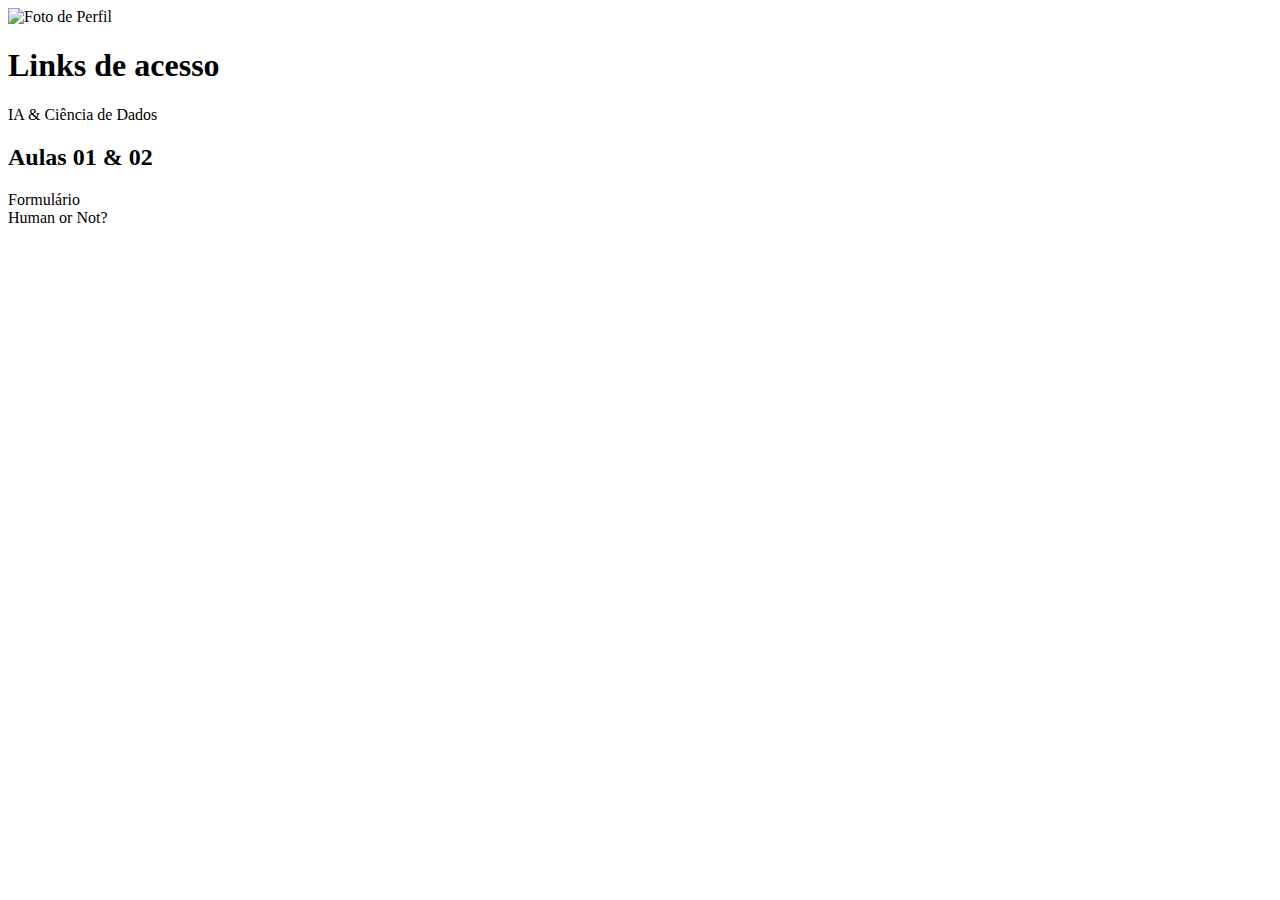
==== index.html @ d7824789 "changing the folders order!" ====
<!DOCTYPE html>
<html lang="pt-br">
<head>
    <meta charset="UTF-8">
    <meta name="viewport" content="width=device-width, initial-scale=1.0">
    <title>Página de Links</title>
    <link rel="stylesheet" href="styles.css">
</head>
<body>
    <div class="container">
        <div class="profile">
            <img src="./src images/E.E. Antônio Miguel.png" alt="Foto de Perfil">
            <h1>Links de acesso</h1>
            <p>IA & Ciência de Dados</p>
            <h2>Aulas 01 & 02</h2>
        </div>
        <div class="links">
            <div class="link" data-url="https://docs.google.com/forms/d/1vbLIx5Gb1e9eZMixzIivgTaoHVMZ7-tKSLb-nGKbW9k/edit">
                <div class="link-cover"></div>
                <span>Formulário</span>
            </div>
            <div class="link" data-url="https://humanornot.so/">
                <div class="link-cover"></div>
                <span>Human or Not?</span>
            </div>
        </div>
    </div>

    <script src="script.js"></script>
</body>
</html>
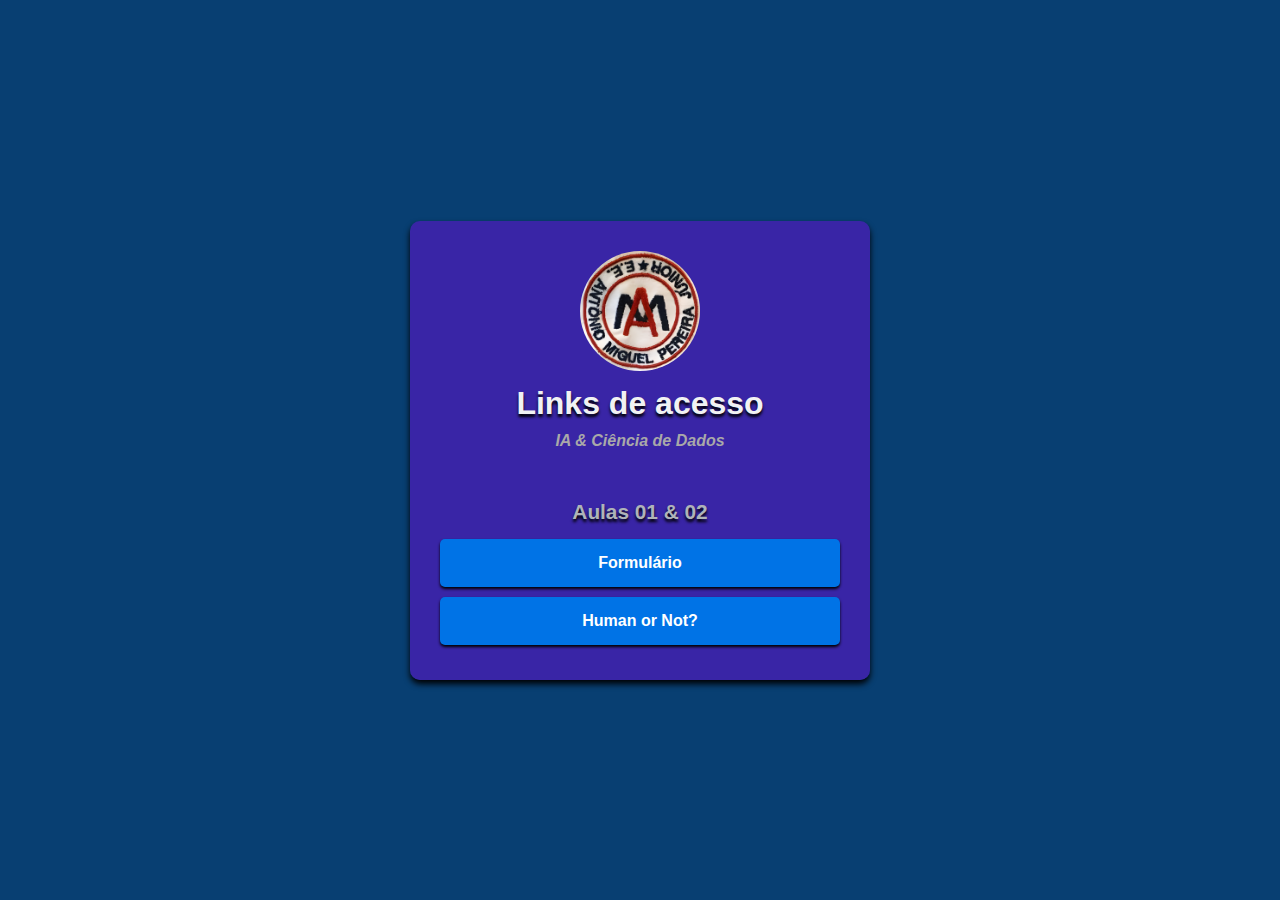
==== commit 207071ad: "adjusting elements" ====
--- a/index.html
+++ b/index.html
@@ -4,12 +4,12 @@
     <meta charset="UTF-8">
     <meta name="viewport" content="width=device-width, initial-scale=1.0">
     <title>Página de Links</title>
-    <link rel="stylesheet" href="styles.css">
+    <link rel="stylesheet" href="./src/styles.css">
 </head>
 <body>
     <div class="container">
         <div class="profile">
-            <img src="./src images/E.E. Antônio Miguel.png" alt="Foto de Perfil">
+            <img src="./src/images/E.E. Antônio Miguel.png" alt="Foto de Perfil">
             <h1>Links de acesso</h1>
             <p>IA & Ciência de Dados</p>
             <h2>Aulas 01 & 02</h2>
@@ -26,6 +26,6 @@
         </div>
     </div>
 
-    <script src="script.js"></script>
+    <script src="./src/script.js"></script>
 </body>
 </html>
--- a/src/styles.css
+++ b/src/styles.css
@@ -0,0 +1,139 @@
+body {
+    font-family: Arial, sans-serif;
+    background-color: #083f72;
+    display: flex;
+    justify-content: center;
+    align-items: center;
+    height: 100vh;
+    margin: 0;
+    padding: 10px;
+    box-sizing: border-box;
+}
+
+.container {
+    background-color: #481db6c6;
+    padding: 20px;
+    border-radius: 10px;
+    box-shadow: 0 4px 6px #000000;
+    text-align: center;
+    width: 100%;
+    max-width: 400px;
+    margin: 0 auto;
+}
+
+.profile img {
+    border-radius: 50%;
+    width: 100px;
+    height: 100px;
+    object-fit: cover;
+}
+
+.profile h1 {
+    color: #f1f2f3;
+    margin: 10px 0;
+    font-size: 1.5em;
+    text-shadow: 0 2.5px 3px #000000;
+}
+
+.profile p {
+    color: #a9a9a9;
+    font-size: 0.9em;
+    margin-top: 5px;
+    margin-bottom: 50px;
+    font-weight: bold;
+    font-style: italic;
+}
+
+.profile h2 {
+    color: #afb4b8;
+    margin: 10px 0;
+    font-size: 1.3em;
+    text-shadow: 0 2.5px 3px #000000;
+}
+
+.links {
+    display: flex;
+    flex-direction: column;
+    font-weight: bold;
+}
+
+.link {
+    position: relative;
+    text-decoration: none;
+    background-color: #0073e6;
+    color: white;
+    padding: 10px;
+    border-radius: 5px;
+    margin: 5px 0;
+    overflow: hidden;
+    transition: background-color 0.3s;
+    cursor: pointer;
+    box-shadow: 0 2px 3px #000000;
+}
+
+.link:hover {
+    background-color: #005bb5;
+}
+
+/*.link .link-cover {
+    position: absolute;
+    top: 0;
+    left: 0;
+    right: 0;
+    bottom: 0;
+    background-size: cover;
+    background-position: center;
+    opacity: 0.2;
+}*/
+
+.link span {
+    position: relative;
+    z-index: 1;
+}
+
+/* Media Queries */
+@media (min-width: 768px) {
+    .container {
+        padding: 30px;
+    }
+
+    .profile img {
+        width: 120px;
+        height: 120px;
+    }
+
+    .profile h1 {
+        font-size: 2em;
+    }
+
+    .profile p {
+        font-size: 1em;
+    }
+
+    .link {
+        padding: 15px;
+    }
+}
+
+@media (max-width: 480px) {
+    .container {
+        padding: 15px;
+    }
+
+    .profile img {
+        width: 80px;
+        height: 80px;
+    }
+
+    .profile h1 {
+        font-size: 1.2em;
+    }
+
+    .profile p {
+        font-size: 0.8em;
+    }
+
+    .link {
+        padding: 8px;
+    }
+}
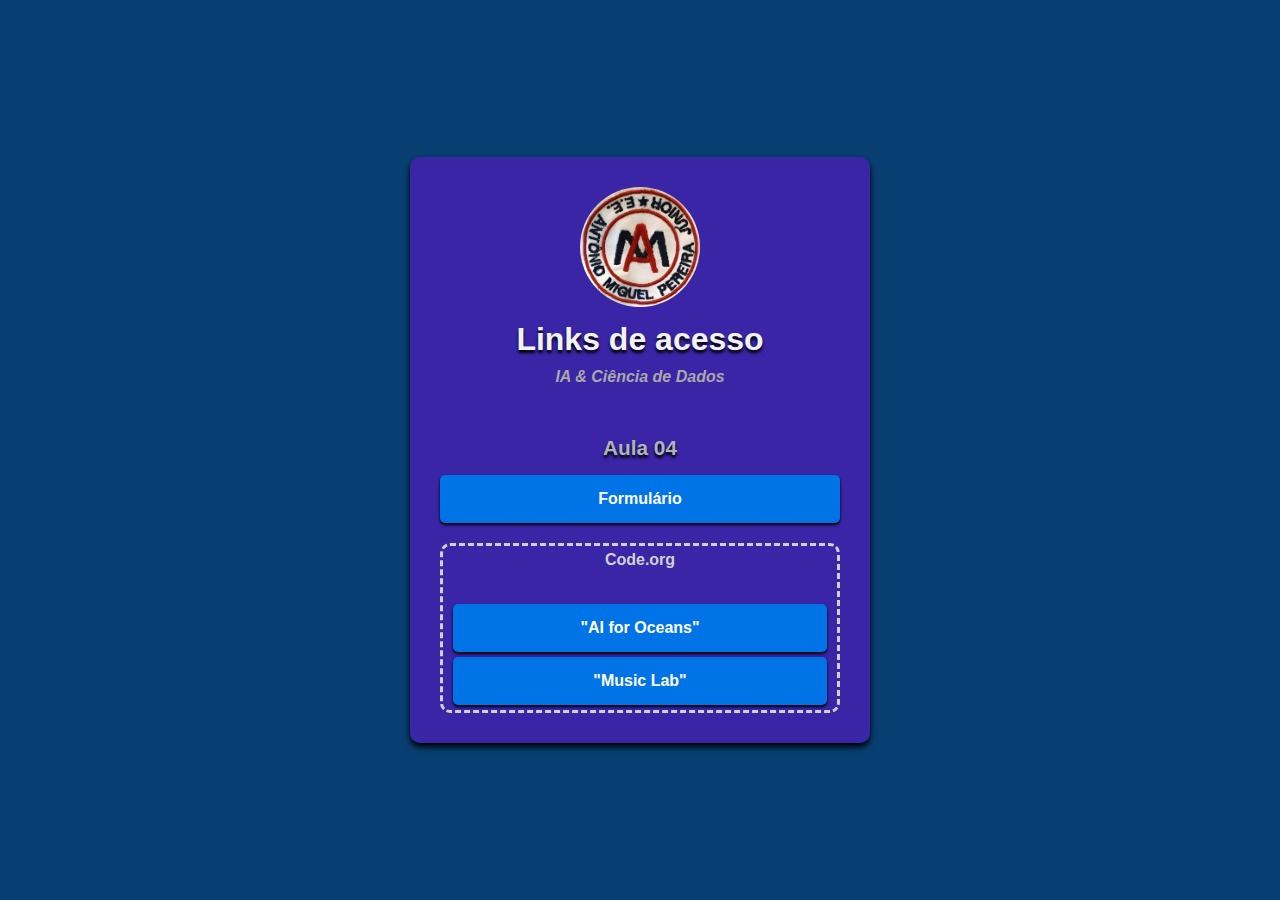
==== commit 91f72f40: "aula 04" ====
--- a/index.html
+++ b/index.html
@@ -12,16 +12,25 @@
             <img src="./src/images/E.E. Antônio Miguel.png" alt="Foto de Perfil">
             <h1>Links de acesso</h1>
             <p>IA & Ciência de Dados</p>
-            <h2>Aulas 01 & 02</h2>
+            <h2>Aula 04</h2>
         </div>
         <div class="links">
-            <div class="link" data-url="https://docs.google.com/forms/d/1vbLIx5Gb1e9eZMixzIivgTaoHVMZ7-tKSLb-nGKbW9k/edit">
+            <div class="link" id="link1" data-url="https://docs.google.com/forms/d/e/1FAIpQLSeY78izqco2c0-_0aGURbPKsPVdEpSd1cXI4C5ClN2pZ2bLrQ/viewform?usp=sf_link">
                 <div class="link-cover"></div>
                 <span>Formulário</span>
             </div>
-            <div class="link" data-url="https://humanornot.so/">
-                <div class="link-cover"></div>
-                <span>Human or Not?</span>
+            <div class="container2">
+                <label for="container2" style="color: rgb(209, 209, 209);">Code.org</label>
+                <div>
+                    <div class="link" id="link2" data-url="https://studio.code.org/s/oceans/lessons/1/levels/1">
+                        <div class="link-cover"></div>
+                        <span>"AI for Oceans"</span>
+                    </div>
+                    <div class="link" id="link3" data-url="https://studio.code.org/s/music-jam-2024/lessons/1/levels/1">
+                        <div class="link-cover"></div>
+                        <span>"Music Lab"</span>
+                    </div>
+                </div>
             </div>
         </div>
     </div>
--- a/src/styles.css
+++ b/src/styles.css
@@ -75,6 +75,66 @@
     background-color: #005bb5;
 }
 
+body .links {
+    gap: 15px;
+}
+
+body .links .container2 {
+    border: 3px dashed rgb(209, 209, 209);
+    border-radius: 10px;
+    padding: 5px 10px 0px 10px;
+    display: flex;
+    flex-direction: column;
+    gap: 30px;
+}
+
+/* Alterar a cor do botão e do link ao clicar */
+#link1:active {
+    transform: translateY(2px); /* Move o botão para baixo */
+    box-shadow: 0 2px 3px #000000; /* Reduz a sombra para simular o movimento */
+    background-color: #673ab7;
+}
+
+#link2:active {
+    transform: translateY(2px); /* Move o botão para baixo */
+    box-shadow: 0 2px 3px #000000; /* Reduz a sombra para simular o movimento */
+    background-color: blue;
+}
+
+#link3:active {
+    transform: translateY(2px); /* Move o botão para baixo */
+    box-shadow: 0 2px 3px #000000; /* Reduz a sombra para simular o movimento */
+    background-color: #1c8514;
+}
+  
+.link span {
+    position: relative;
+    z-index: 1;
+}
+
+.link span:active {
+    color: #000000;
+}
+
+/*
+/* Efeito de clique no link
+.link::after {
+    content: '';
+    position: absolute;
+    top: 0;
+    left: 0;
+    width: 100%;
+    height: 100%;
+    background: #ffffff4d;
+    transition: opacity 0.3s ease;
+    opacity: 0;
+    pointer-events: none;
+  }
+  
+  .link:active::after {
+    opacity: 1;
+  }*/
+
 /*.link .link-cover {
     position: absolute;
     top: 0;
@@ -85,11 +145,6 @@
     background-position: center;
     opacity: 0.2;
 }*/
-
-.link span {
-    position: relative;
-    z-index: 1;
-}
 
 /* Media Queries */
 @media (min-width: 768px) {
